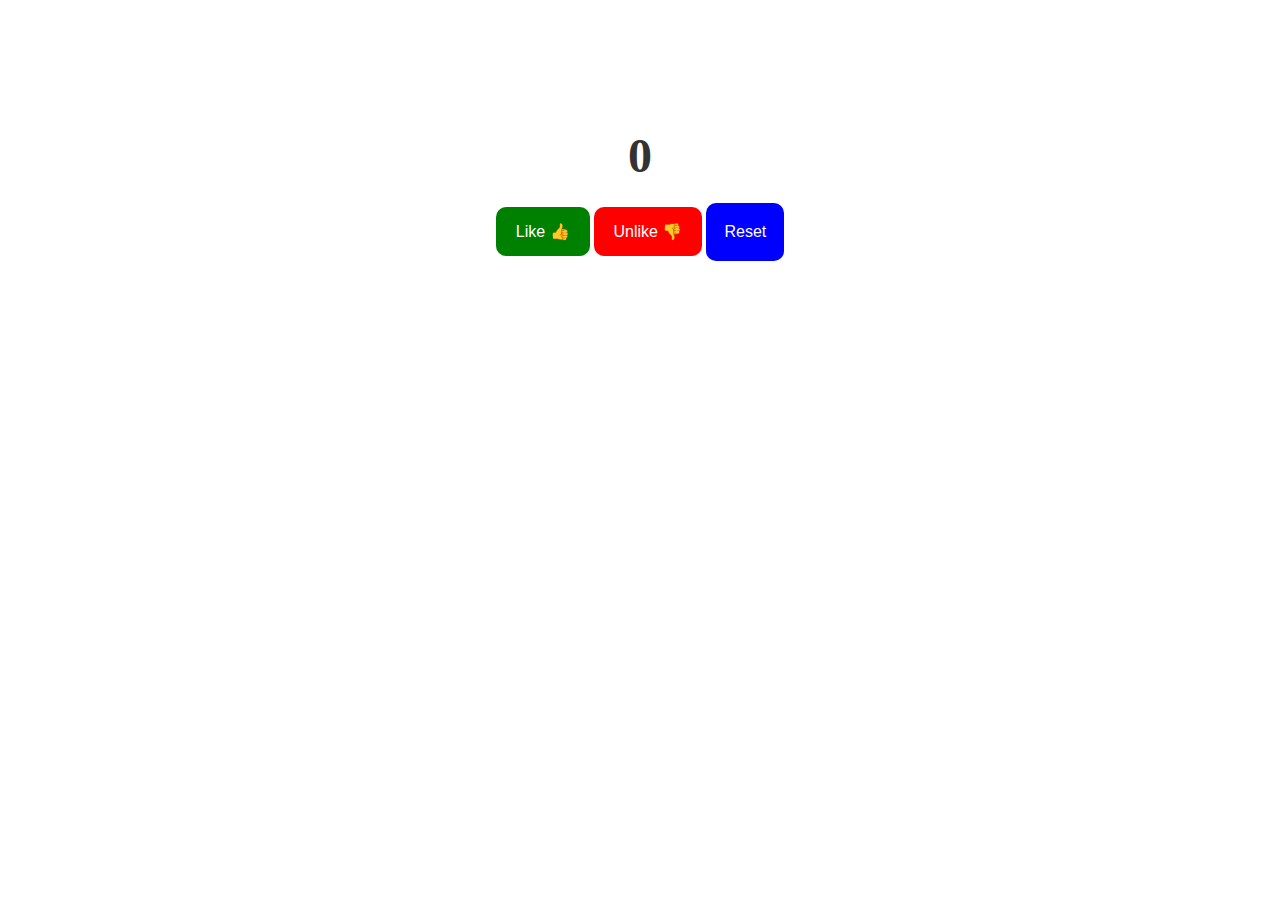
==== Local Storage - Counter/index.html @ 7ca14562 "Practice" ====
<!DOCTYPE html>
<html lang="en">
<head>
    <meta charset="UTF-8">
    <meta name="viewport" content="width=device-width, initial-scale=1.0">
    <title>Counter</title>
    <link rel="stylesheet" href="./index.css">
</head>
<body>

    <h1 id="zero">0</h1>

    <button onclick="like()">Like 👍</button>
    <button onclick="unlike()">Unlike 👎</button>
    <button onclick="reset()">Reset</button>
    
</body>
</html>
<script src="./index.js"></script>
---- Local Storage - Counter/index.css ----
body{
    justify-content: center;
    text-align: center;
    margin-top: 10%;
}

h1{
    font-size: 2rem;
    color: #333;
    text-align: center;
    margin: 20px 0;
    font-family: Cambria, Cochin, Georgia, Times, 'Times New Roman', serif;
    font-weight: bold;
    font-size: xxx-large;
}

button{
    font-size: 1rem;
    padding: 15px 20px;
    border: none;
    border-radius: 10px;
    background-color: green;
    color: white;
    cursor: pointer;
    
}
button:hover{
    background-color: darkgreen;
}   

button ~ button{
    background-color: red;
}
button  ~ button:hover{
    background-color: darkred;
}

button ~button ~ button{
    background-color: blue;
    padding: 20px 18px;
}

button ~ button ~ button:hover{
    background-color: darkblue;
}
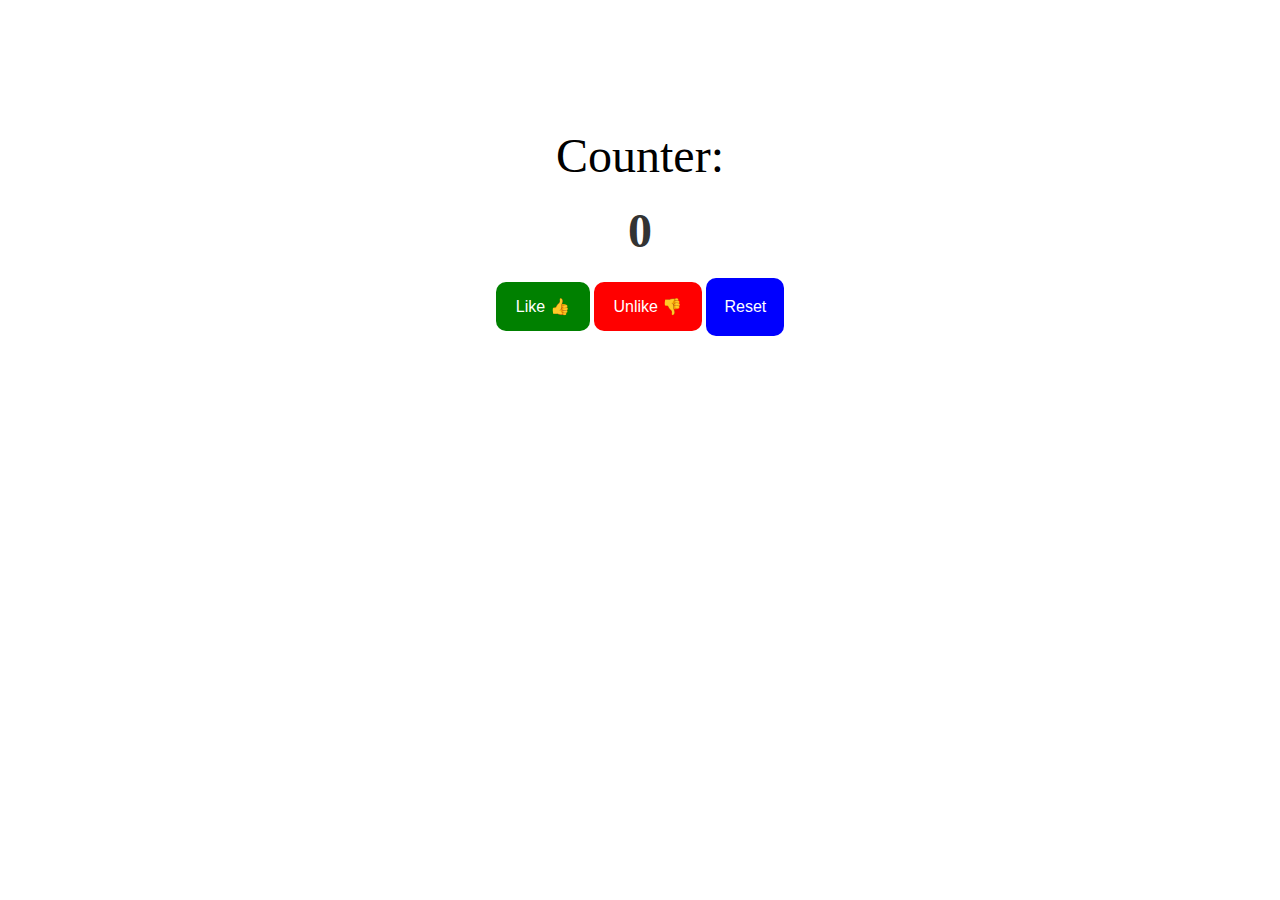
==== commit 2f94a590: "Counter" ====
--- a/Local Storage - Counter/index.html
+++ b/Local Storage - Counter/index.html
@@ -8,6 +8,7 @@
 </head>
 <body>
 
+    <span style="font-size: xxx-large;">Counter:</span>
     <h1 id="zero">0</h1>
 
     <button onclick="like()">Like 👍</button>
